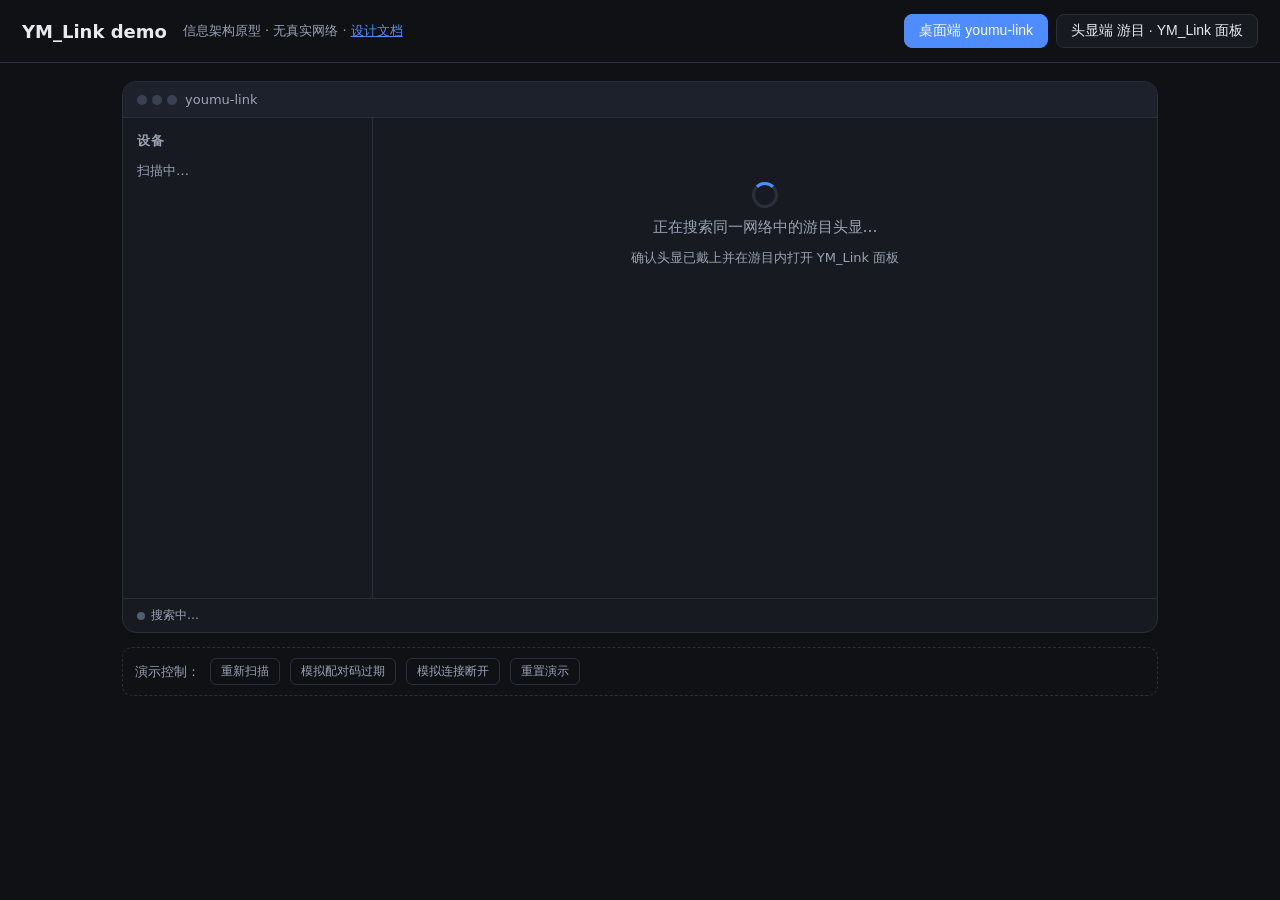
==== design/prototypes/desktop/2026-10-27-ym-link-demo/index.html @ 01b329f5 "feat: YM_Link M0 bootstrap — harness, docs, demo prototype, discovery core - Private-repo bootstrap " ====
<!DOCTYPE html>
<html lang="zh-CN">
<head>
<meta charset="UTF-8">
<meta name="viewport" content="width=device-width, initial-scale=1.0">
<title>YM_Link demo · 桌面 × 头显</title>
<style>
  :root {
    --bg: #0f1115; --panel: #171a21; --panel-2: #1d212b; --line: #2a2f3c;
    --text: #e8eaf0; --muted: #9aa3b5; --accent: #4f8cff; --ok: #3fb96d;
    --warn: #e0a93e; --err: #e05f5f; --chip-bg: #232837;
    font-size: 15px;
  }
  * { box-sizing: border-box; margin: 0; padding: 0; }
  body { background: var(--bg); color: var(--text); font-family: "PingFang SC", "Microsoft YaHei", system-ui, sans-serif; }
  header.app { display: flex; align-items: center; gap: 16px; padding: 14px 22px; border-bottom: 1px solid var(--line); }
  header.app h1 { font-size: 18px; font-weight: 600; }
  header.app .note { color: var(--muted); font-size: 13px; }
  .view-tabs { display: flex; gap: 8px; margin-left: auto; }
  .view-tabs button { background: var(--panel); color: var(--text); border: 1px solid var(--line); border-radius: 8px; padding: 7px 14px; cursor: pointer; font-size: 14px; }
  .view-tabs button.active { background: var(--accent); border-color: var(--accent); color: #fff; }
  main { padding: 18px 22px; max-width: 1080px; margin: 0 auto; }
  .demo-controls { margin-top: 14px; padding: 10px 12px; border: 1px dashed var(--line); border-radius: 10px; color: var(--muted); font-size: 13px; display: flex; gap: 10px; align-items: center; flex-wrap: wrap; }
  .demo-controls button { background: transparent; border: 1px solid var(--line); color: var(--muted); border-radius: 6px; padding: 4px 10px; cursor: pointer; font-size: 12px; }
  .demo-controls button:hover { color: var(--text); border-color: var(--muted); }

  .window { border: 1px solid var(--line); border-radius: 14px; background: var(--panel); overflow: hidden; }
  .window .titlebar { display: flex; align-items: center; gap: 8px; padding: 10px 14px; background: var(--panel-2); border-bottom: 1px solid var(--line); font-size: 13px; color: var(--muted); }
  .titlebar .dots { display: flex; gap: 5px; }
  .titlebar .dots i { width: 10px; height: 10px; border-radius: 50%; background: #3a4152; display: block; }
  .window .body { display: grid; grid-template-columns: 250px 1fr; min-height: 480px; }
  .sidebar { border-right: 1px solid var(--line); padding: 14px; }
  .sidebar h2, .panel h2 { font-size: 13px; color: var(--muted); font-weight: 600; margin-bottom: 10px; letter-spacing: .05em; }
  .device { border: 1px solid var(--line); border-radius: 10px; padding: 10px 12px; margin-bottom: 10px; background: var(--panel-2); }
  .device .name { font-weight: 600; font-size: 14px; display: flex; align-items: center; gap: 8px; }
  .device .meta { color: var(--muted); font-size: 12px; margin: 4px 0 8px; }
  .chip { display: inline-block; font-size: 11px; padding: 2px 8px; border-radius: 20px; background: var(--chip-bg); color: var(--muted); }
  .chip.ok { color: var(--ok); } .chip.warn { color: var(--warn); } .chip.err { color: var(--err); } .chip.busy { color: var(--accent); }
  .btn { background: var(--accent); border: none; color: #fff; border-radius: 8px; padding: 7px 14px; cursor: pointer; font-size: 13px; }
  .btn.secondary { background: transparent; border: 1px solid var(--line); color: var(--text); }
  .btn.danger { background: transparent; border: 1px solid var(--err); color: var(--err); }
  .btn:disabled { opacity: .45; cursor: default; }
  .panel { padding: 16px; }
  .tabs { display: flex; gap: 6px; margin-bottom: 16px; }
  .tabs button { background: transparent; border: none; color: var(--muted); padding: 6px 12px; border-radius: 8px; cursor: pointer; font-size: 14px; }
  .tabs button.active { background: var(--panel-2); color: var(--text); }
  .hint { color: var(--muted); font-size: 13px; line-height: 1.7; }
  .hint b { color: var(--text); }
  .empty { display: flex; flex-direction: column; align-items: center; justify-content: center; gap: 10px; padding: 48px 0; color: var(--muted); }
  .spinner { width: 26px; height: 26px; border-radius: 50%; border: 3px solid var(--line); border-top-color: var(--accent); animation: spin 1s linear infinite; }
  @keyframes spin { to { transform: rotate(360deg); } }
  .monitor-grid { display: grid; grid-template-columns: repeat(auto-fill, minmax(210px, 1fr)); gap: 12px; }
  .monitor { border: 1px solid var(--line); border-radius: 10px; padding: 12px; background: var(--panel-2); cursor: pointer; }
  .monitor.selected { border-color: var(--accent); box-shadow: 0 0 0 1px var(--accent); }
  .monitor .screen { height: 92px; border-radius: 6px; background: linear-gradient(145deg, #232937, #151922); display: flex; align-items: center; justify-content: center; color: var(--muted); font-size: 12px; margin-bottom: 8px; }
  .monitor .label { font-size: 13px; font-weight: 600; }
  .monitor .res { font-size: 12px; color: var(--muted); }
  .row { display: flex; align-items: center; gap: 12px; }
  .row.between { justify-content: space-between; }
  .field { display: flex; align-items: center; gap: 10px; margin: 10px 0; font-size: 14px; }
  select { background: var(--panel-2); color: var(--text); border: 1px solid var(--line); border-radius: 8px; padding: 6px 10px; }
  .statusbar { border-top: 1px solid var(--line); padding: 8px 14px; font-size: 12px; color: var(--muted); display: flex; gap: 18px; }
  .statusbar .dot { width: 8px; height: 8px; border-radius: 50%; display: inline-block; margin-right: 6px; vertical-align: middle; }
  .dot.ok { background: var(--ok); } .dot.warn { background: var(--warn); } .dot.err { background: var(--err); } .dot.off { background: #555c6e; }
  table.files { width: 100%; border-collapse: collapse; font-size: 13px; }
  table.files th { text-align: left; color: var(--muted); font-weight: 500; padding: 6px 8px; border-bottom: 1px solid var(--line); font-size: 12px; }
  table.files td { padding: 8px; border-bottom: 1px solid var(--line); }
  table.files tr.dir td { cursor: pointer; }
  table.files tr.dir td:hover { color: var(--accent); }
  .breadcrumb { color: var(--muted); font-size: 13px; margin-bottom: 10px; }
  .breadcrumb a { color: var(--accent); cursor: pointer; text-decoration: none; }
  .modal-mask { position: fixed; inset: 0; background: rgba(5,7,10,.62); display: flex; align-items: center; justify-content: center; }
  .modal { background: var(--panel); border: 1px solid var(--line); border-radius: 14px; padding: 22px; width: 340px; }
  .modal h3 { font-size: 15px; margin-bottom: 6px; }
  .modal p { color: var(--muted); font-size: 13px; line-height: 1.6; margin-bottom: 12px; }
  .code { font-size: 30px; letter-spacing: 8px; font-family: ui-monospace, Menlo, monospace; background: var(--panel-2); border: 1px solid var(--line); border-radius: 10px; text-align: center; padding: 12px 0; margin-bottom: 10px; }
  .code input { background: transparent; border: none; outline: none; color: var(--text); font-size: 30px; letter-spacing: 8px; width: 100%; text-align: center; font-family: ui-monospace, Menlo, monospace; }
  .progress { height: 6px; border-radius: 4px; background: var(--panel-2); overflow: hidden; margin: 6px 0; }
  .progress i { display: block; height: 100%; background: var(--accent); width: 0; transition: width .3s; }
  .transfer-item { border: 1px solid var(--line); border-radius: 10px; padding: 10px 12px; margin-bottom: 8px; background: var(--panel-2); font-size: 13px; }
  .hq-view { border: 1px solid var(--line); border-radius: 14px; background: var(--panel); overflow: hidden; max-width: 720px; margin: 0 auto; }
  .hq-view .screen-area { min-height: 300px; display: flex; align-items: center; justify-content: center; flex-direction: column; gap: 14px; background: radial-gradient(1200px 500px at 50% 120%, #101725, #0c0e13); border-bottom: 1px solid var(--line); }
  .hq-view .controls { padding: 12px 16px; display: flex; gap: 10px; align-items: center; }
  .hq-list { display: grid; gap: 10px; }
  .hidden { display: none !important; }
</style>
</head>
<body>
<header class="app">
  <h1>YM_Link demo</h1>
  <span class="note">信息架构原型 · 无真实网络 · <a href="../../../../docs/plans/2026-10-27-demo-design.md" style="color:var(--accent)">设计文档</a></span>
  <div class="view-tabs">
    <button id="tab-desktop" class="active">桌面端 youmu-link</button>
    <button id="tab-headset">头显端 游目 · YM_Link 面板</button>
  </div>
</header>

<main>
  <!-- ============ 桌面端 ============ -->
  <section id="view-desktop">
    <div class="window">
      <div class="titlebar"><span class="dots"><i></i><i></i><i></i></span> youmu-link</div>
      <div class="body">
        <aside class="sidebar">
          <h2>设备</h2>
          <div id="desktop-devices"></div>
        </aside>
        <div class="panel">
          <div id="desktop-disconnected" class="empty">
            <div class="spinner"></div>
            <div>正在搜索同一网络中的游目头显…</div>
            <div class="hint">确认头显已戴上并在游目内打开 YM_Link 面板</div>
          </div>
          <div id="desktop-connected" class="hidden">
            <div class="tabs">
              <button id="desktop-tab-mirror" class="active">屏幕镜像</button>
              <button id="desktop-tab-files">文件共享</button>
            </div>
            <div id="desktop-mirror">
              <div class="monitor-grid" id="monitor-grid"></div>
              <div class="field">系统音频
                <select id="audio-select"><option>共享</option><option>不共享</option></select>
                画质
                <select id="quality-select"><option>流畅</option><option selected>平衡</option><option>画质优先</option></select>
              </div>
              <div class="row" style="margin-top:8px">
                <button class="btn" id="mirror-start">开始镜像</button>
                <button class="btn danger hidden" id="mirror-stop">停止镜像</button>
              </div>
            </div>
            <div id="desktop-files" class="hidden">
              <p class="hint">以下目录已授权给已配对的头显浏览；文件操作在头显端进行。</p>
              <div id="shared-dirs" style="margin-top:12px"></div>
            </div>
          </div>
        </div>
      </div>
      <div class="statusbar" id="desktop-status"></div>
    </div>
  </section>

  <!-- ============ 头显端 ============ -->
  <section id="view-headset" class="hidden">
    <div class="hq-view">
      <div class="titlebar"><span class="dots"><i></i><i></i><i></i></span> 游目 · YM_Link</div>
      <div class="screen-area" id="hq-area">
        <!-- 状态内容由 demo.js 渲染 -->
      </div>
      <div class="controls" id="hq-controls"></div>
    </div>
  </section>

  <div class="demo-controls">
    演示控制：
    <button id="ctl-scan">重新扫描</button>
    <button id="ctl-expire">模拟配对码过期</button>
    <button id="ctl-drop">模拟连接断开</button>
    <button id="ctl-reset">重置演示</button>
  </div>
</main>

<div id="modal-root"></div>
<script src="demo.js"></script>
</body>
</html>
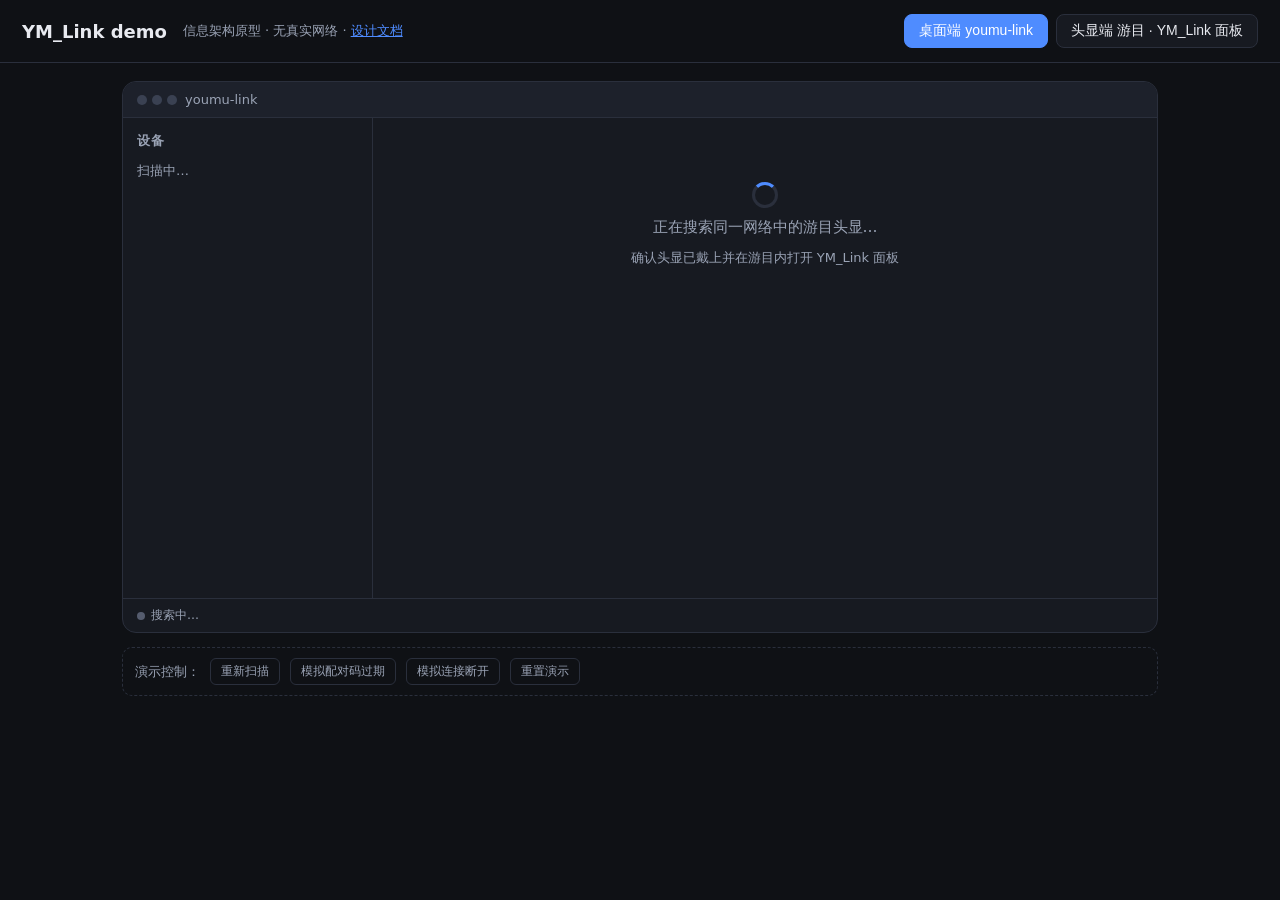
==== commit 43721b68: "fix(demo): address round-1 CR findings on the prototype P1: pairing overlay now scoped inside the de" ====
--- a/design/prototypes/desktop/2026-10-27-ym-link-demo/index.html
+++ b/design/prototypes/desktop/2026-10-27-ym-link-demo/index.html
@@ -24,7 +24,7 @@
   .demo-controls button { background: transparent; border: 1px solid var(--line); color: var(--muted); border-radius: 6px; padding: 4px 10px; cursor: pointer; font-size: 12px; }
   .demo-controls button:hover { color: var(--text); border-color: var(--muted); }
 
-  .window { border: 1px solid var(--line); border-radius: 14px; background: var(--panel); overflow: hidden; }
+  .window { border: 1px solid var(--line); border-radius: 14px; background: var(--panel); overflow: hidden; position: relative; }
   .window .titlebar { display: flex; align-items: center; gap: 8px; padding: 10px 14px; background: var(--panel-2); border-bottom: 1px solid var(--line); font-size: 13px; color: var(--muted); }
   .titlebar .dots { display: flex; gap: 5px; }
   .titlebar .dots i { width: 10px; height: 10px; border-radius: 50%; background: #3a4152; display: block; }
@@ -69,7 +69,7 @@
   table.files tr.dir td:hover { color: var(--accent); }
   .breadcrumb { color: var(--muted); font-size: 13px; margin-bottom: 10px; }
   .breadcrumb a { color: var(--accent); cursor: pointer; text-decoration: none; }
-  .modal-mask { position: fixed; inset: 0; background: rgba(5,7,10,.62); display: flex; align-items: center; justify-content: center; }
+  .modal-mask { position: absolute; inset: 0; background: rgba(5,7,10,.72); display: flex; align-items: center; justify-content: center; z-index: 10; }
   .modal { background: var(--panel); border: 1px solid var(--line); border-radius: 14px; padding: 22px; width: 340px; }
   .modal h3 { font-size: 15px; margin-bottom: 6px; }
   .modal p { color: var(--muted); font-size: 13px; line-height: 1.6; margin-bottom: 12px; }
@@ -136,6 +136,7 @@
         </div>
       </div>
       <div class="statusbar" id="desktop-status"></div>
+      <div id="modal-root"></div>
     </div>
   </section>
 
@@ -159,7 +160,6 @@
   </div>
 </main>
 
-<div id="modal-root"></div>
 <script src="demo.js"></script>
 </body>
 </html>
